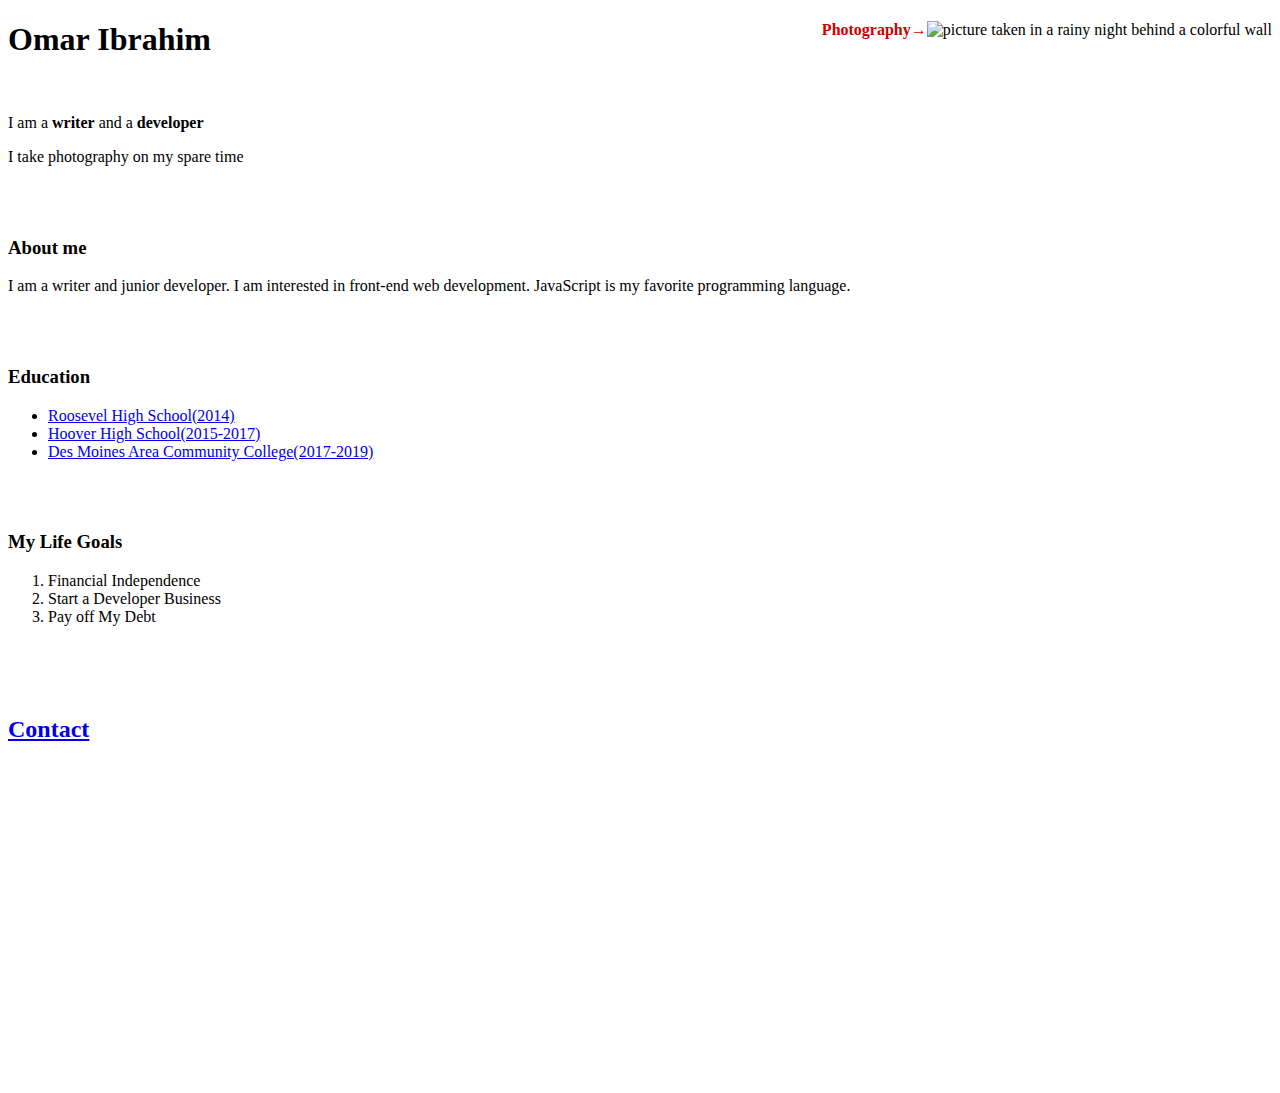
==== Index.html @ cb45d1bf "Initial CV website files" ====
<!DOCTYPE html>
<html lang="en" dir="ltr">

<head>
  <meta charset="utf-8">
  <meta name="description" content="This is the personal site of Omar Ibrahim, a writer and a developer.">
  <meta name="viewport" content="width=device-width, initial-scale=1.0">

  <title style="float: right;">Omar's Personal Site</title>
</head>

<body style="height: 20%;">
  <div class="row">
    <div class="column"></div>
    <div class="column"></div>
  </div>
  <div class="layout_container__2t4v2">
    <img src="Rainy.jpg" alt="picture taken in a rainy night behind a colorful wall" style=float:right class="background-image">
    <span class="background-caption">
      <a href="https://www.visualsofomar.com/">

        <span style="float: right; color: rgb(209, 0, 0);"><strong>Photography→</strong></span>
      </a>
    </span>

  </div>

  <h1><strong>Omar Ibrahim</strong></h1>
  <br>
  <p> I am a <strong>writer</strong> and a <strong>developer</strong></p>
  <p>I take photography on my spare time</p>

<br>  
  <br>

  <h3><strong>About me</strong></h3>
  <p> I am a writer and junior developer. I am interested in front-end web development.
    JavaScript is my favorite programming language.
  </p>
<br>
<br>
  <h3><Strong>Education</Strong></h3>
  <ul>
    <li><a href="https://roosevelt.dmschools.org/">Roosevel High School(2014)</a></li>
    <li><a href="https://hoover.dmschools.org/">Hoover High School(2015-2017)</a></li>
    <li><a href="https://www.dmacc.edu/Pages/welcome.aspx">Des Moines Area Community College(2017-2019)</a></li>
  </ul>
<br>
<br>


  <h3><strong>My Life Goals</strong></h3>
  <ol>
    <li>Financial Independence</li>
    <li>Start a Developer Business</li>
    <li>Pay off My Debt</li>
  </ol>
  <br>
  <br>

<br>
  <h2><STRONG><a href="Contact.html">Contact</a></STRONG></h2>
  <br>

  <iframe src="https://omaribisa.substack.com/embed" width="450" height="300" style="border:0px solid rgb(112, 14, 14); float: initial; background:white;"></iframe>

</html>
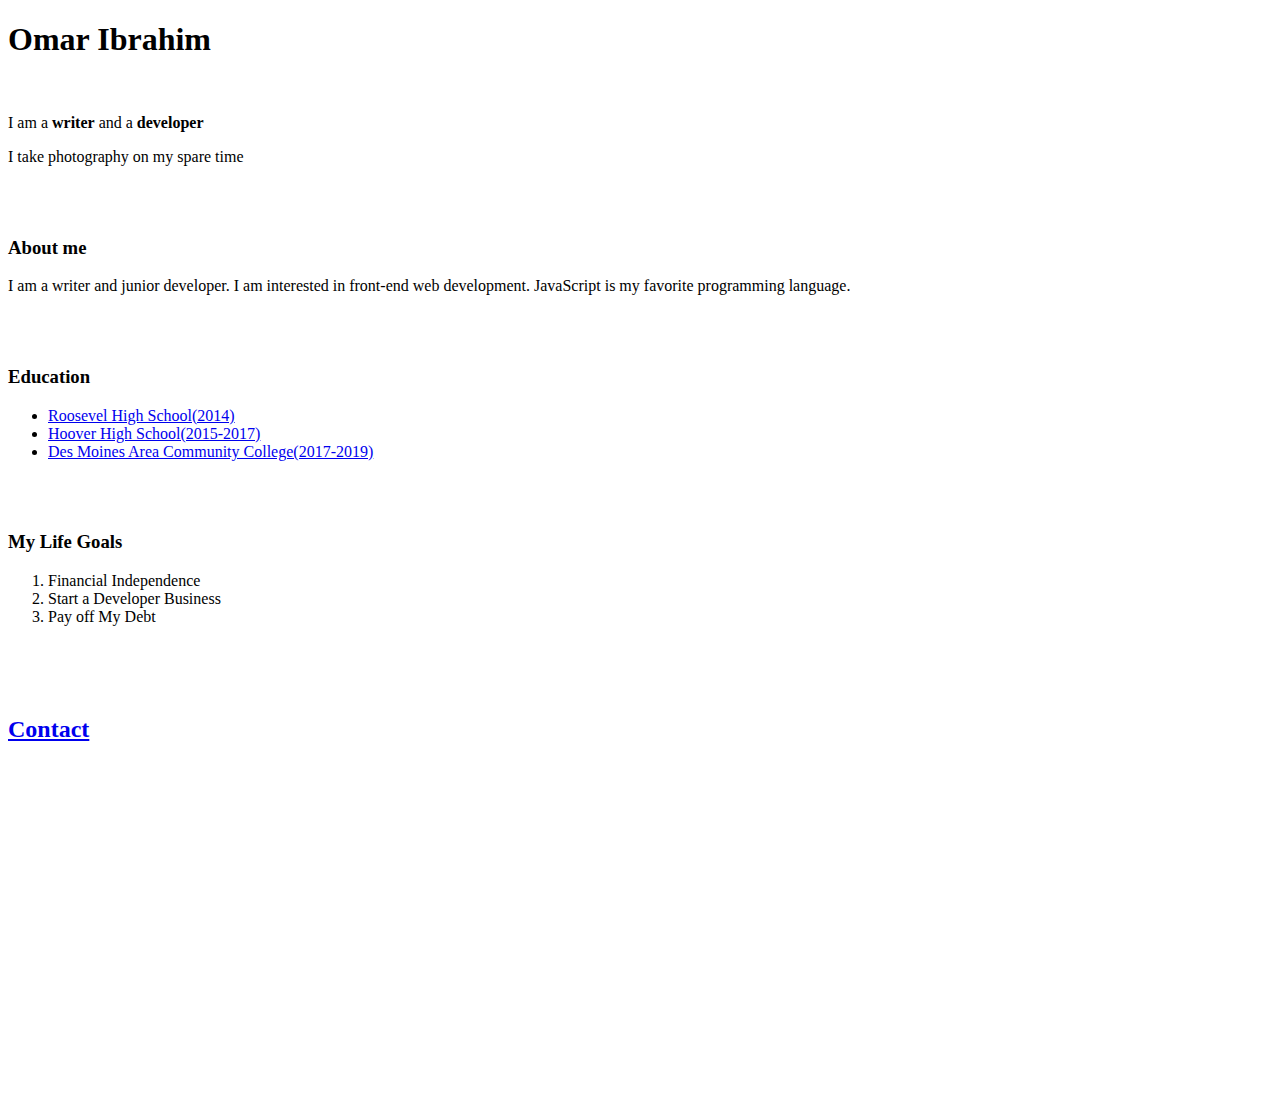
==== commit 6b281f14: "Add files via upload" ====
--- a/Index.html
+++ b/Index.html
@@ -9,21 +9,8 @@
   <title style="float: right;">Omar's Personal Site</title>
 </head>
 
-<body style="height: 20%;">
-  <div class="row">
-    <div class="column"></div>
-    <div class="column"></div>
-  </div>
-  <div class="layout_container__2t4v2">
-    <img src="Rainy.jpg" alt="picture taken in a rainy night behind a colorful wall" style=float:right class="background-image">
-    <span class="background-caption">
-      <a href="https://www.visualsofomar.com/">
-
-        <span style="float: right; color: rgb(209, 0, 0);"><strong>Photography→</strong></span>
-      </a>
-    </span>
-
-  </div>
+<body background="black">
+  
 
   <h1><strong>Omar Ibrahim</strong></h1>
   <br>
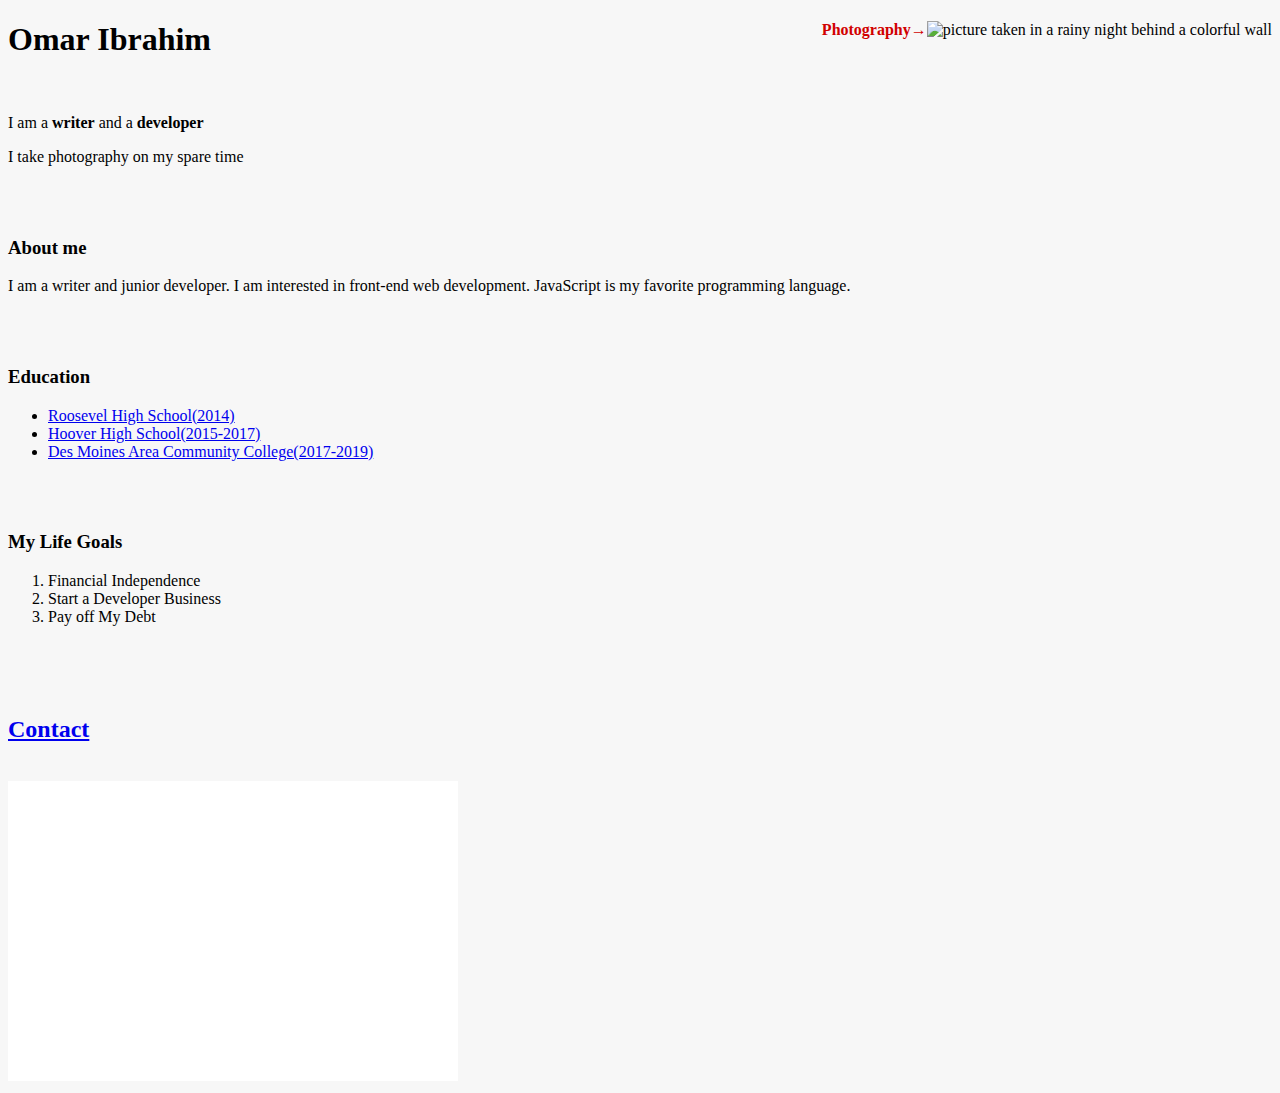
==== commit 6bef56c5: "Add files via upload" ====
--- a/Index.html
+++ b/Index.html
@@ -9,8 +9,21 @@
   <title style="float: right;">Omar's Personal Site</title>
 </head>
 
-<body background="black">
-  
+<body style="background-color: #f7f7f7;" >
+  <div class="row">
+    <div class="column"></div>
+    <div class="column"></div>
+  </div>
+  <div class="layout_container__2t4v2">
+    <img src="Rainy.jpg" alt="picture taken in a rainy night behind a colorful wall" style=float:right class="background-image">
+    <span class="background-caption">
+      <a href="https://www.visualsofomar.com/">
+
+        <span style="float: right; color: rgb(209, 0, 0);"><strong>Photography→</strong></span>
+      </a>
+    </span>
+
+  </div>
 
   <h1><strong>Omar Ibrahim</strong></h1>
   <br>
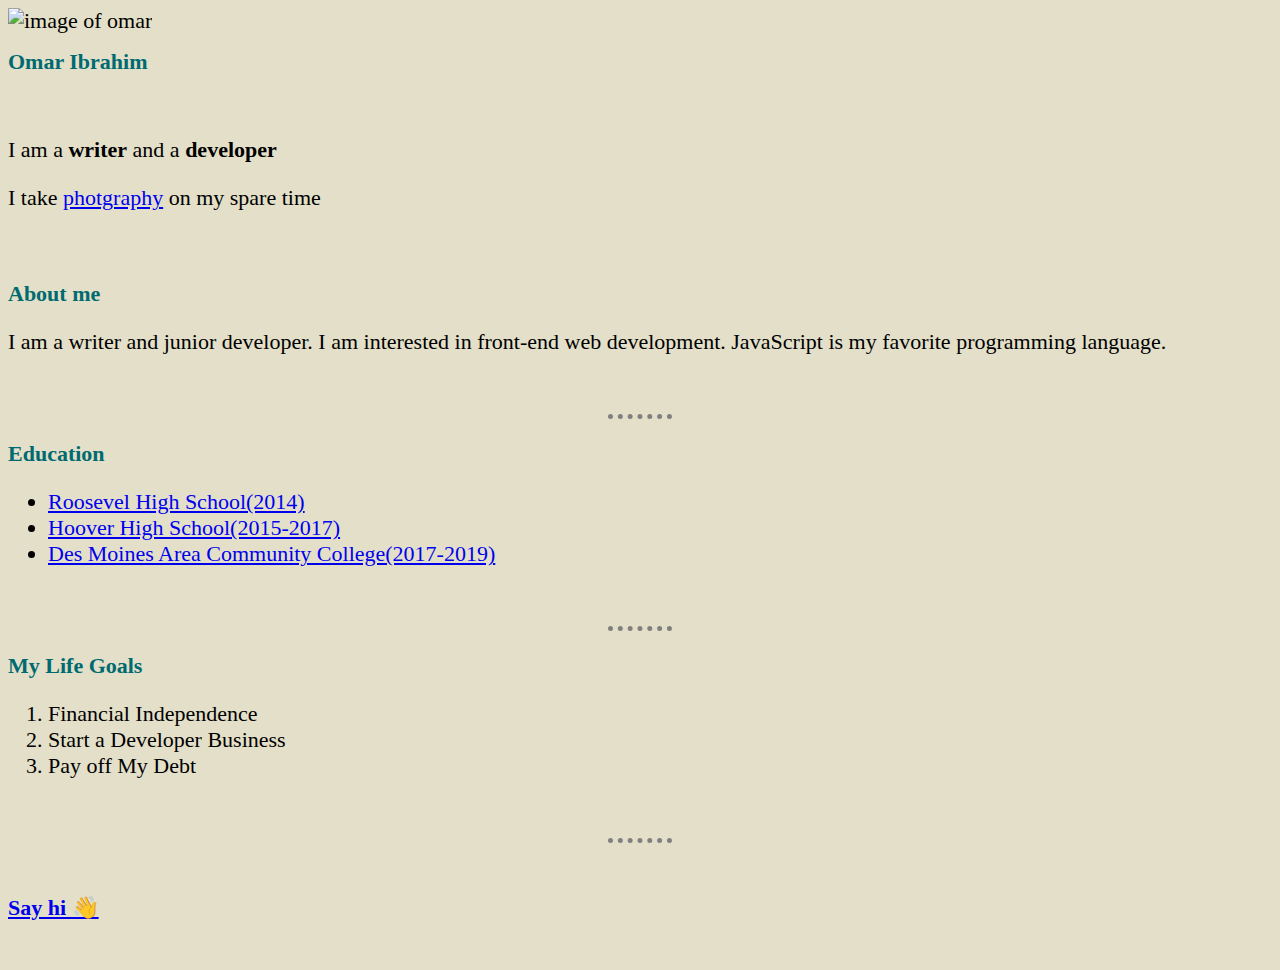
==== commit 7749f773: "Add files via upload" ====
--- a/Index.html
+++ b/Index.html
@@ -6,39 +6,30 @@
   <meta name="description" content="This is the personal site of Omar Ibrahim, a writer and a developer.">
   <meta name="viewport" content="width=device-width, initial-scale=1.0">
 
-  <title style="float: right;">Omar's Personal Site</title>
+  <title>Omar's Personal Site</title>
+  <link rel="stylesheet" href="style.css">
 </head>
 
-<body style="background-color: #f7f7f7;" >
-  <div class="row">
-    <div class="column"></div>
-    <div class="column"></div>
-  </div>
-  <div class="layout_container__2t4v2">
-    <img src="Rainy.jpg" alt="picture taken in a rainy night behind a colorful wall" style=float:right class="background-image">
-    <span class="background-caption">
-      <a href="https://www.visualsofomar.com/">
-
-        <span style="float: right; color: rgb(209, 0, 0);"><strong>Photography→</strong></span>
-      </a>
-    </span>
-
-  </div>
+<body>
+ 
+  
+ <img src="picpix.png" alt="image of omar" style="height: 300px;">
 
   <h1><strong>Omar Ibrahim</strong></h1>
   <br>
   <p> I am a <strong>writer</strong> and a <strong>developer</strong></p>
-  <p>I take photography on my spare time</p>
+  <p>I take <a href="https://www.instagram.com/visualsofomar/">photgraphy</a> on my spare time</p>
+  
 
 <br>  
-  <br>
+
 
   <h3><strong>About me</strong></h3>
   <p> I am a writer and junior developer. I am interested in front-end web development.
     JavaScript is my favorite programming language.
   </p>
 <br>
-<br>
+<hr>
   <h3><Strong>Education</Strong></h3>
   <ul>
     <li><a href="https://roosevelt.dmschools.org/">Roosevel High School(2014)</a></li>
@@ -46,7 +37,7 @@
     <li><a href="https://www.dmacc.edu/Pages/welcome.aspx">Des Moines Area Community College(2017-2019)</a></li>
   </ul>
 <br>
-<br>
+<hr>
 
 
   <h3><strong>My Life Goals</strong></h3>
@@ -56,12 +47,11 @@
     <li>Pay off My Debt</li>
   </ol>
   <br>
+  
+<hr>
+
+<br>
+  <h1><a href="Contact.html">Say hi &#128075;</h1>
   <br>
 
-<br>
-  <h2><STRONG><a href="Contact.html">Contact</a></STRONG></h2>
-  <br>
-
-  <iframe src="https://omaribisa.substack.com/embed" width="450" height="300" style="border:0px solid rgb(112, 14, 14); float: initial; background:white;"></iframe>
-
 </html>--- a/style.css
+++ b/style.css
@@ -0,0 +1,37 @@
+
+body, 
+body * {
+    background-color:#e3dfc8;
+    font-family: sofia;
+    font-size: 22px;
+    
+    
+}
+
+img:hover {
+    background-color:gold;
+}
+hr {
+    border-color: grey;
+    border-style: none;
+    border-top-style: dotted;
+    border-width: 5px;
+    width: 5%;
+}
+.site {
+    declare: grid;
+    grid-template-columns: 2fr; 
+}
+
+
+
+title {
+    color: #006a71;
+}
+h1,h2,h3 {
+    color: #006a71;
+
+}
+li { color: ##07031a;
+
+}
